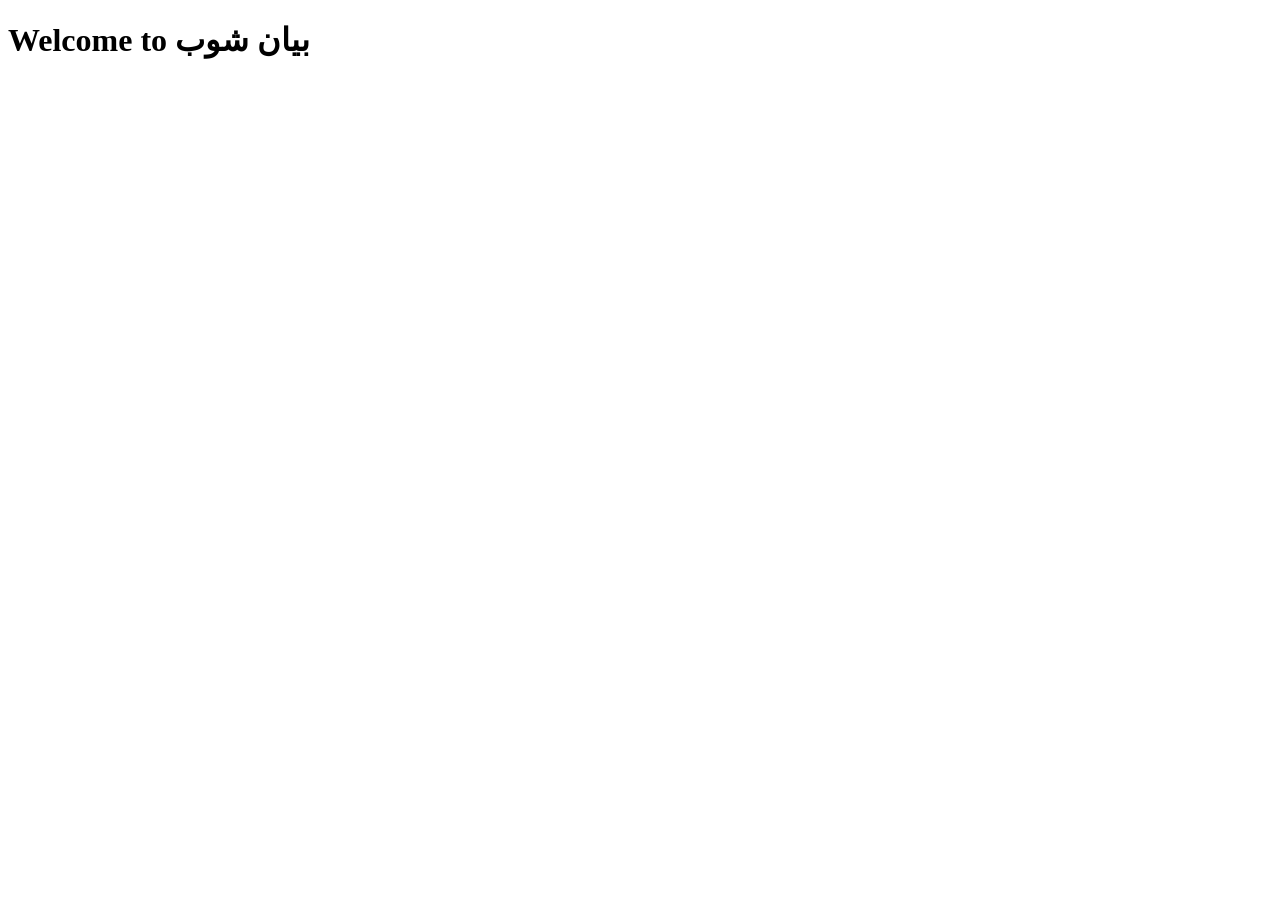
==== index.html @ 36e8fe57 "Add files via upload" ====
<!DOCTYPE html>
    <html lang="en">
    <head>
        <meta charset="UTF-8">
        <meta name="viewport" content="width=device-width, initial-scale=1.0">
        <title>بيان شوب</title>
    </head>
    <body>
        <h1>Welcome to بيان شوب</h1>
    </body>
    </html>
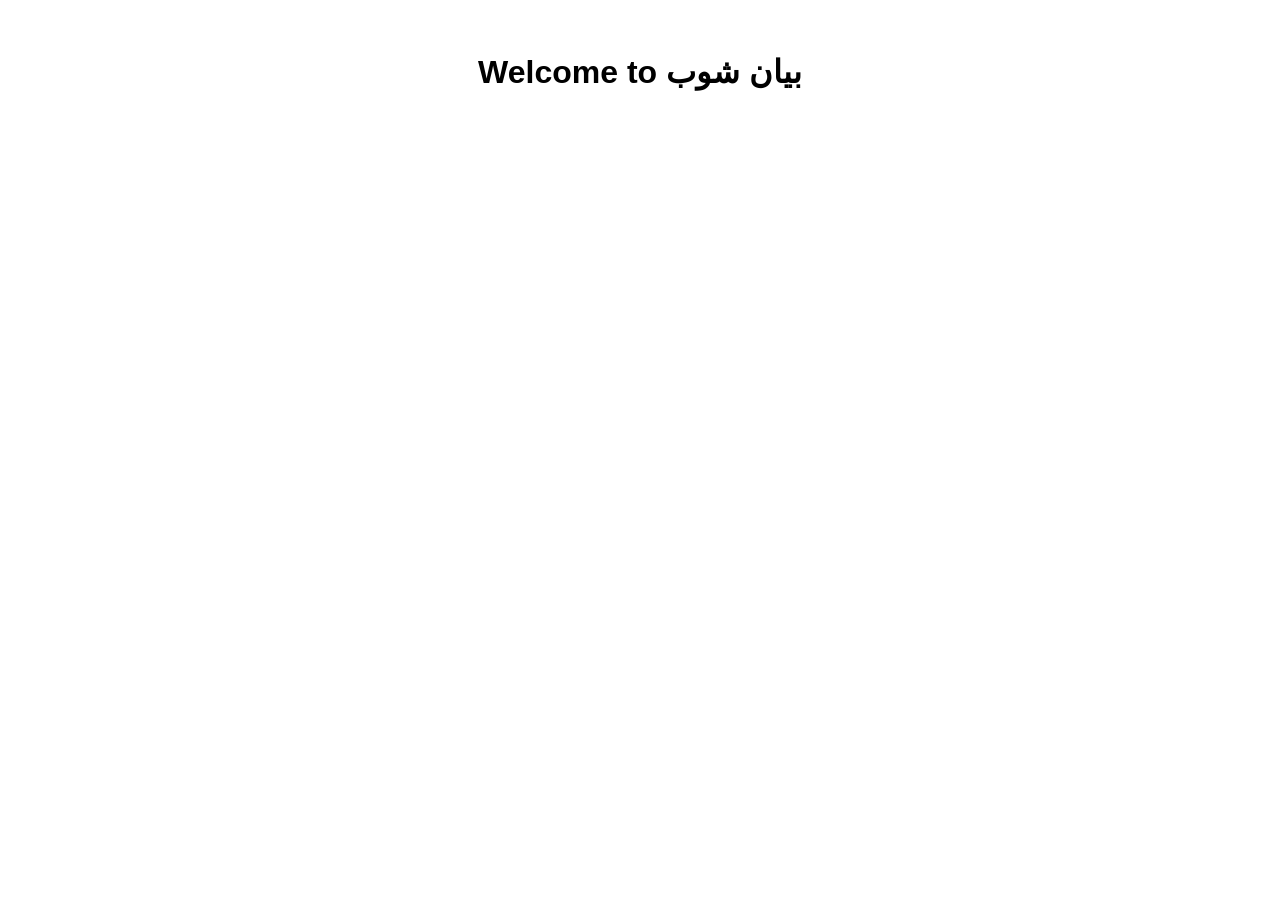
==== commit 11b77444: "Add files via upload" ====
--- a/index.html
+++ b/index.html
@@ -1,13 +1,14 @@
 
-    <!DOCTYPE html>
-    <html lang="en">
-    <head>
-        <meta charset="UTF-8">
-        <meta name="viewport" content="width=device-width, initial-scale=1.0">
-        <title>بيان شوب</title>
-    </head>
-    <body>
-        <h1>Welcome to بيان شوب</h1>
-    </body>
-    </html>
-    +<!DOCTYPE html>
+<html lang="ar">
+<head>
+  <meta charset="UTF-8" />
+  <meta name="viewport" content="width=device-width, initial-scale=1.0"/>
+  <title>بيان شوب</title>
+  <link rel="stylesheet" href="style.css" />
+</head>
+<body>
+  <h1>Welcome to بيان شوب</h1>
+  <script src="app.js"></script>
+</body>
+</html>
--- a/style.css
+++ b/style.css
@@ -0,0 +1,8 @@
+
+body {
+  font-family: Arial, sans-serif;
+  text-align: center;
+  margin: 0;
+  padding: 2rem;
+  background-color: #fff;
+}
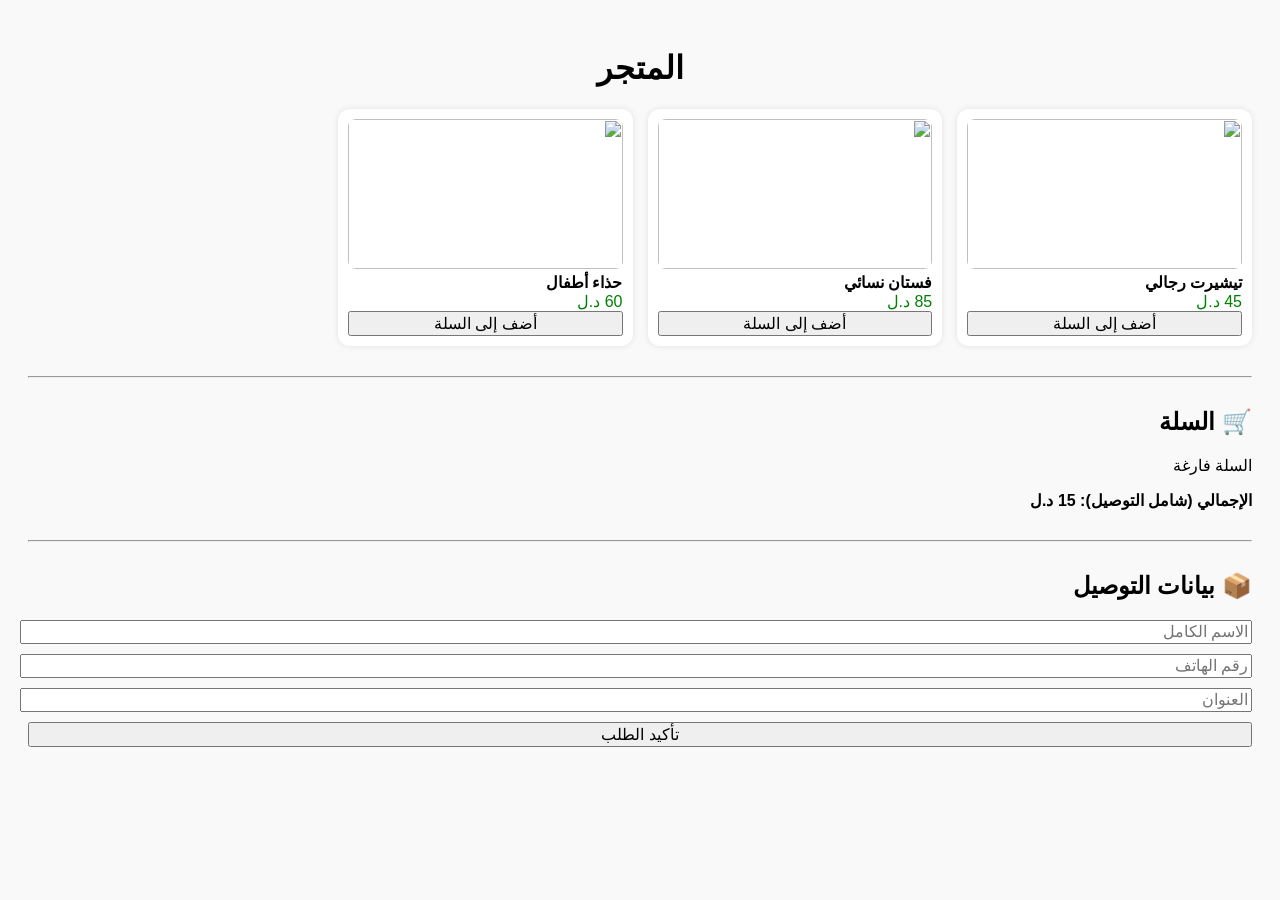
==== commit f89c61fc: "Add files via upload" ====
--- a/index.html
+++ b/index.html
@@ -1,6 +1,6 @@
 
 <!DOCTYPE html>
-<html lang="ar">
+<html lang="ar" dir="rtl">
 <head>
   <meta charset="UTF-8" />
   <meta name="viewport" content="width=device-width, initial-scale=1.0"/>
@@ -8,7 +8,7 @@
   <link rel="stylesheet" href="style.css" />
 </head>
 <body>
-  <h1>Welcome to بيان شوب</h1>
+  <div id="root"></div>
   <script src="app.js"></script>
 </body>
 </html>
--- a/style.css
+++ b/style.css
@@ -1,8 +1,9 @@
 
 body {
-  font-family: Arial, sans-serif;
-  text-align: center;
-  margin: 0;
-  padding: 2rem;
-  background-color: #fff;
+  font-family: sans-serif;
+  background-color: #f9f9f9;
+  direction: rtl;
 }
+input, button {
+  font-size: 16px;
+}
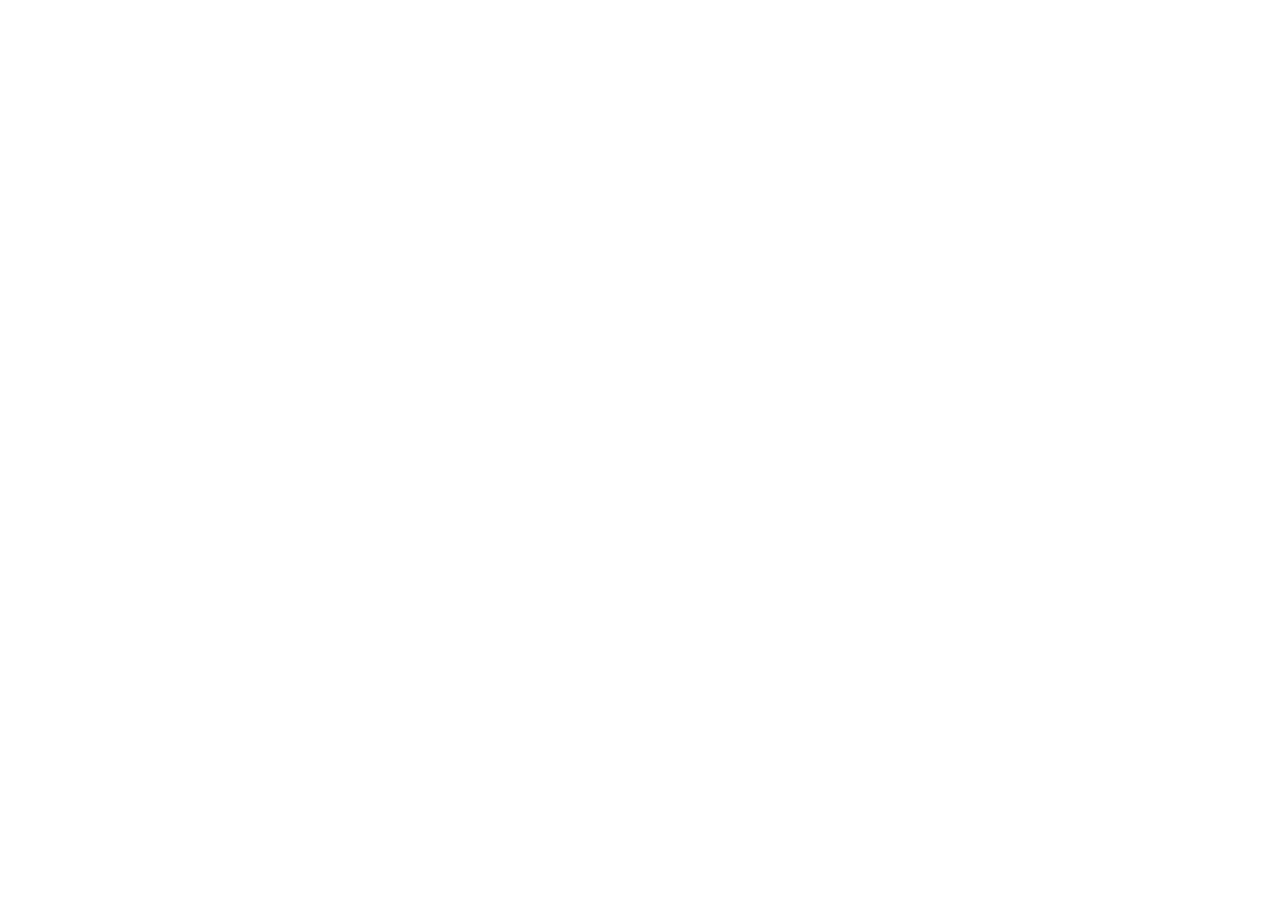
==== commit 45095171: "Add files via upload" ====
--- a/index.html
+++ b/index.html
@@ -1,14 +1,14 @@
 
 <!DOCTYPE html>
-<html lang="ar" dir="rtl">
+<html lang="ar">
 <head>
   <meta charset="UTF-8" />
-  <meta name="viewport" content="width=device-width, initial-scale=1.0"/>
-  <title>بيان شوب</title>
-  <link rel="stylesheet" href="style.css" />
+  <meta name="viewport" content="width=device-width, initial-scale=1.0" />
+  <title>واجهة المتجر</title>
+  <script type="module" crossorigin src="/assets/index.js"></script>
+  <link rel="stylesheet" href="/assets/index.css">
 </head>
 <body>
   <div id="root"></div>
-  <script src="app.js"></script>
 </body>
 </html>
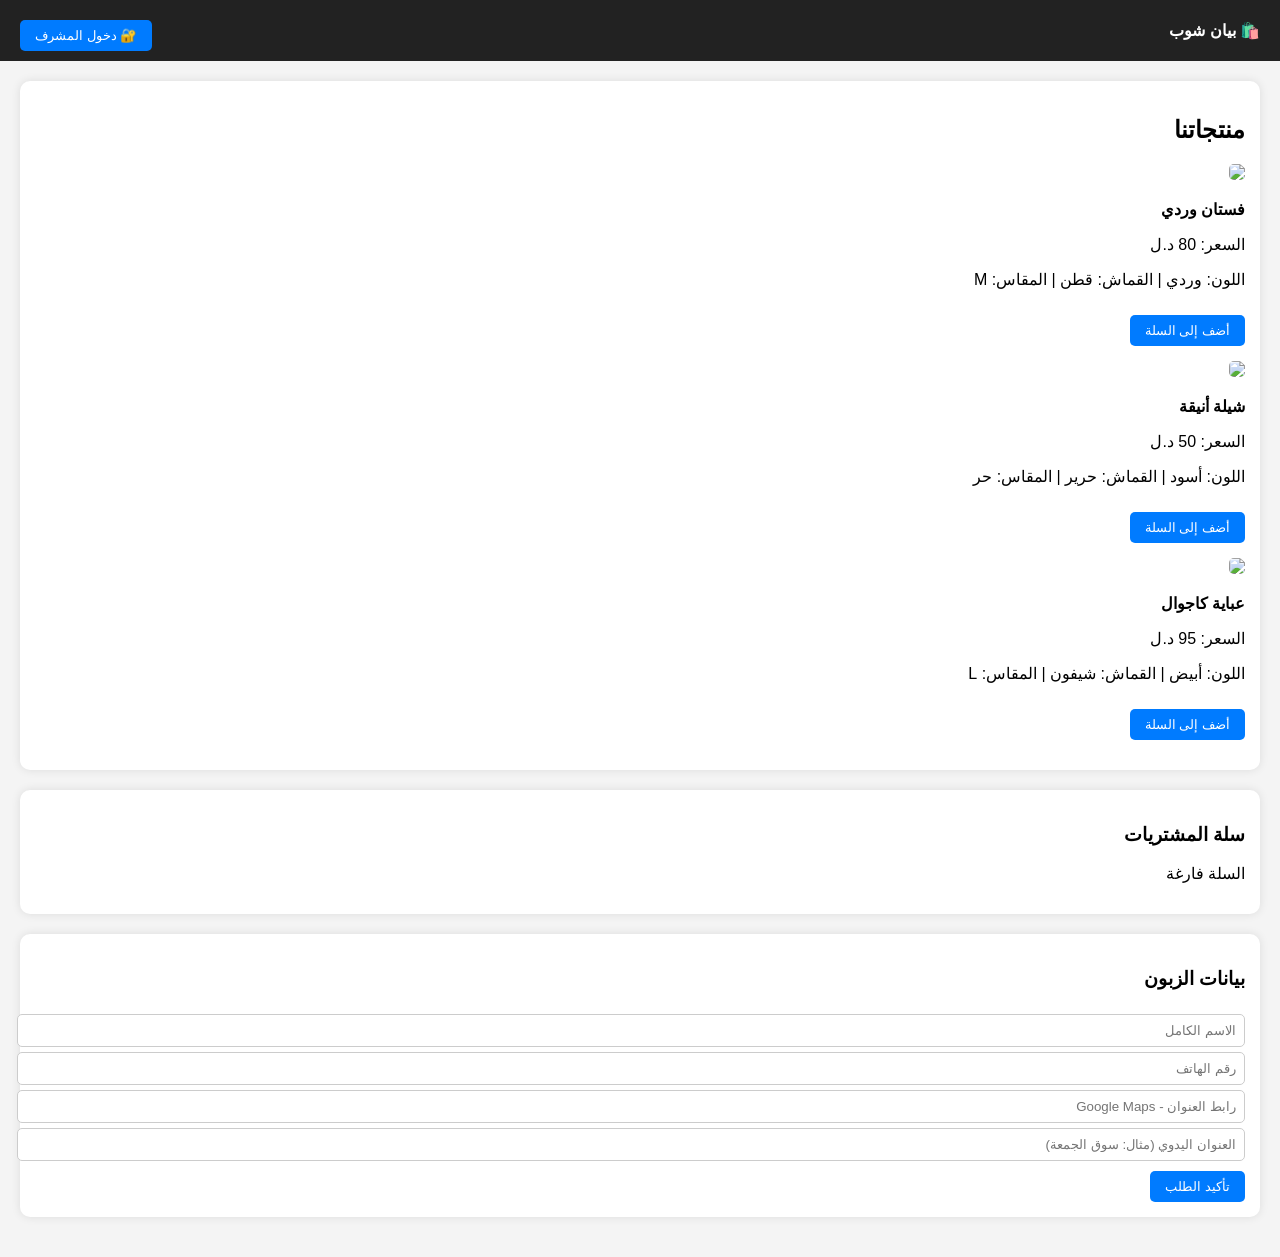
==== commit bc97db4e: "Add files via upload" ====
--- a/index.html
+++ b/index.html
@@ -2,13 +2,191 @@
 <!DOCTYPE html>
 <html lang="ar">
 <head>
-  <meta charset="UTF-8" />
-  <meta name="viewport" content="width=device-width, initial-scale=1.0" />
-  <title>واجهة المتجر</title>
-  <script type="module" crossorigin src="/assets/index.js"></script>
-  <link rel="stylesheet" href="/assets/index.css">
+  <meta charset="UTF-8">
+  <title>بيان شوب</title>
+  <meta name="viewport" content="width=device-width, initial-scale=1.0">
+  <style>
+    body { font-family: Arial; direction: rtl; margin: 0; background: #f4f4f4; }
+    .header { background: #222; color: white; padding: 10px 20px; display: flex; justify-content: space-between; align-items: center; }
+    .main { padding: 20px; }
+    .hidden { display: none; }
+    .product-image { max-width: 260px; max-height: 260px; cursor: pointer; border-radius: 5px; }
+    button { padding: 8px 15px; margin-top: 10px; background: #007bff; color: white; border: none; border-radius: 5px; cursor: pointer; }
+    .remove-btn { background: #dc3545; }
+    input, select { padding: 8px; margin-top: 5px; width: 100%; border: 1px solid #ccc; border-radius: 5px; }
+    .box { background: white; padding: 15px; border-radius: 10px; margin-bottom: 20px; box-shadow: 0 0 10px rgba(0,0,0,0.1); }
+  </style>
 </head>
 <body>
-  <div id="root"></div>
+
+<div class="header">
+  <div><strong>🛍️ بيان شوب</strong></div>
+  <div><button onclick="showAdminLogin()">🔐 دخول المشرف</button></div>
+</div>
+
+<div class="main">
+  <div id="customerView">
+    <div class="box">
+      <h2>منتجاتنا</h2>
+      <div id="productList"></div>
+    </div>
+    <div class="box">
+      <h3>سلة المشتريات</h3>
+      <div id="cartList"></div>
+    </div>
+    <div class="box">
+      <h3>بيانات الزبون</h3>
+      <input type="text" id="name" placeholder="الاسم الكامل">
+      <input type="text" id="phone" placeholder="رقم الهاتف">
+      <input type="text" id="address" placeholder="رابط العنوان - Google Maps">
+      <input type="text" id="manualAddress" placeholder="العنوان اليدوي (مثال: سوق الجمعة)">
+      <button onclick="submitOrder()">تأكيد الطلب</button>
+    </div>
+  </div>
+
+  <div id="adminLogin" class="hidden">
+    <div class="box">
+      <h3>كلمة مرور المشرف</h3>
+      <input type="password" id="adminPass" placeholder="كلمة المرور">
+      <button onclick="verifyAdmin()">دخول</button>
+    </div>
+  </div>
+
+  <div id="adminView" class="hidden">
+    <div class="box">
+      <h2>لوحة تحكم المشرف</h2>
+      <div id="orderList"></div>
+    </div>
+  </div>
+</div>
+
+<!-- نافذة عرض الصور -->
+<div id="imageModal" style="display:none; position:fixed; z-index:1000; left:0; top:0; width:100%; height:100%; background:rgba(0,0,0,0.8);">
+  <span onclick="document.getElementById('imageModal').style.display='none'" style="position:absolute; top:20px; right:30px; color:white; font-size:30px; cursor:pointer;">&times;</span>
+  <img id="modalImage" style="margin:auto; display:block; max-width:95%; max-height:95%; margin-top:5%;">
+</div>
+
+<script>
+  const products = [
+    { id: 1, name: "فستان وردي", price: 80, color: "وردي", fabric: "قطن", size: "M", image: "https://i.imgur.com/U5gXqzo.jpg" },
+    { id: 2, name: "شيلة أنيقة", price: 50, color: "أسود", fabric: "حرير", size: "حر", image: "https://i.imgur.com/zlZVpAK.jpg" },
+    { id: 3, name: "عباية كاجوال", price: 95, color: "أبيض", fabric: "شيفون", size: "L", image: "https://i.imgur.com/6NMRUrj.jpg" },
+  ];
+  let cart = [];
+
+  function showImageModal(src) {
+    document.getElementById('modalImage').src = src;
+    document.getElementById('imageModal').style.display = 'block';
+  }
+
+  function renderProducts() {
+    const list = document.getElementById("productList");
+    list.innerHTML = "";
+    products.forEach(p => {
+      list.innerHTML += `
+        <div style="margin-bottom:15px">
+          <img src="${p.image}" class="product-image" onclick="showImageModal('${p.image}')">
+          <p><strong>${p.name}</strong></p>
+          <p>السعر: ${p.price} د.ل</p>
+          <p>اللون: ${p.color} | القماش: ${p.fabric} | المقاس: ${p.size}</p>
+          <button onclick="addToCart(${p.id})">أضف إلى السلة</button>
+        </div>
+      `;
+    });
+  }
+
+  function renderCart() {
+    const list = document.getElementById("cartList");
+    list.innerHTML = "";
+    if (cart.length === 0) {
+      list.innerHTML = "<p>السلة فارغة</p>";
+    } else {
+      cart.forEach((item, i) => {
+        list.innerHTML += `<p>${item.name} - ${item.price} د.ل 
+          <button class="remove-btn" onclick="removeFromCart(${i})">إزالة</button></p>`;
+      });
+      const total = cart.reduce((sum, p) => sum + p.price, 0) + 15;
+      list.innerHTML += `<p><strong>الإجمالي (مع التوصيل): ${total} د.ل</strong></p>`;
+    }
+  }
+
+  function addToCart(id) {
+    const p = products.find(x => x.id === id);
+    cart.push(p);
+    renderCart();
+  }
+
+  function removeFromCart(index) {
+    cart.splice(index, 1);
+    renderCart();
+  }
+
+  function submitOrder() {
+    const name = document.getElementById("name").value.trim();
+    const phone = document.getElementById("phone").value.trim();
+    const address = document.getElementById("address").value.trim();
+    const manual = document.getElementById("manualAddress").value.trim();
+
+    if (!name || !phone || !address || !manual || cart.length === 0) {
+      alert("يرجى تعبئة كل البيانات وإضافة منتجات");
+      return;
+    }
+    if (!/^[0-9]{10}$/.test(phone)) {
+      alert("📱 رقم الهاتف يجب أن يكون 10 أرقام");
+      return;
+    }
+
+    const order = {
+      name, phone, address, manual,
+      items: cart, total: cart.reduce((a,b)=>a+b.price, 0) + 15
+    };
+    const key = `${name}-${phone}-${address}`;
+    localStorage.setItem(key, JSON.stringify(order));
+    alert("✅ تم إرسال الطلب، سيتم التواصل معك قريباً");
+    cart = [];
+    renderCart();
+  }
+
+  function showAdminLogin() {
+    document.getElementById("customerView").style.display = "none";
+    document.getElementById("adminLogin").style.display = "block";
+  }
+
+  function verifyAdmin() {
+    const pass = document.getElementById("adminPass").value;
+    if (pass === "LEYO123123") {
+      document.getElementById("adminLogin").style.display = "none";
+      document.getElementById("adminView").style.display = "block";
+      renderOrders();
+    } else {
+      alert("كلمة المرور خاطئة");
+    }
+  }
+
+  function renderOrders() {
+    const list = document.getElementById("orderList");
+    list.innerHTML = "";
+    Object.keys(localStorage).forEach(k => {
+      if (k.includes("-") && localStorage.getItem(k).includes("items")) {
+        const order = JSON.parse(localStorage.getItem(k));
+        list.innerHTML += `
+          <div class="box">
+            <p><strong>👤 ${order.name}</strong></p>
+            <p>📞 ${order.phone}</p>
+            <p>🌍 <a href="${order.address}" target="_blank">رابط Google Maps</a></p>
+            <p>📍 ${order.manual}</p>
+            <p>💰 الإجمالي: ${order.total} د.ل</p>
+            <p>📦 المنتجات:</p>
+            <ul>${order.items.map(i => `<li>${i.name} - ${i.price} د.ل</li>`).join("")}</ul>
+          </div>
+        `;
+      }
+    });
+  }
+
+  renderProducts();
+  renderCart();
+</script>
+
 </body>
 </html>
